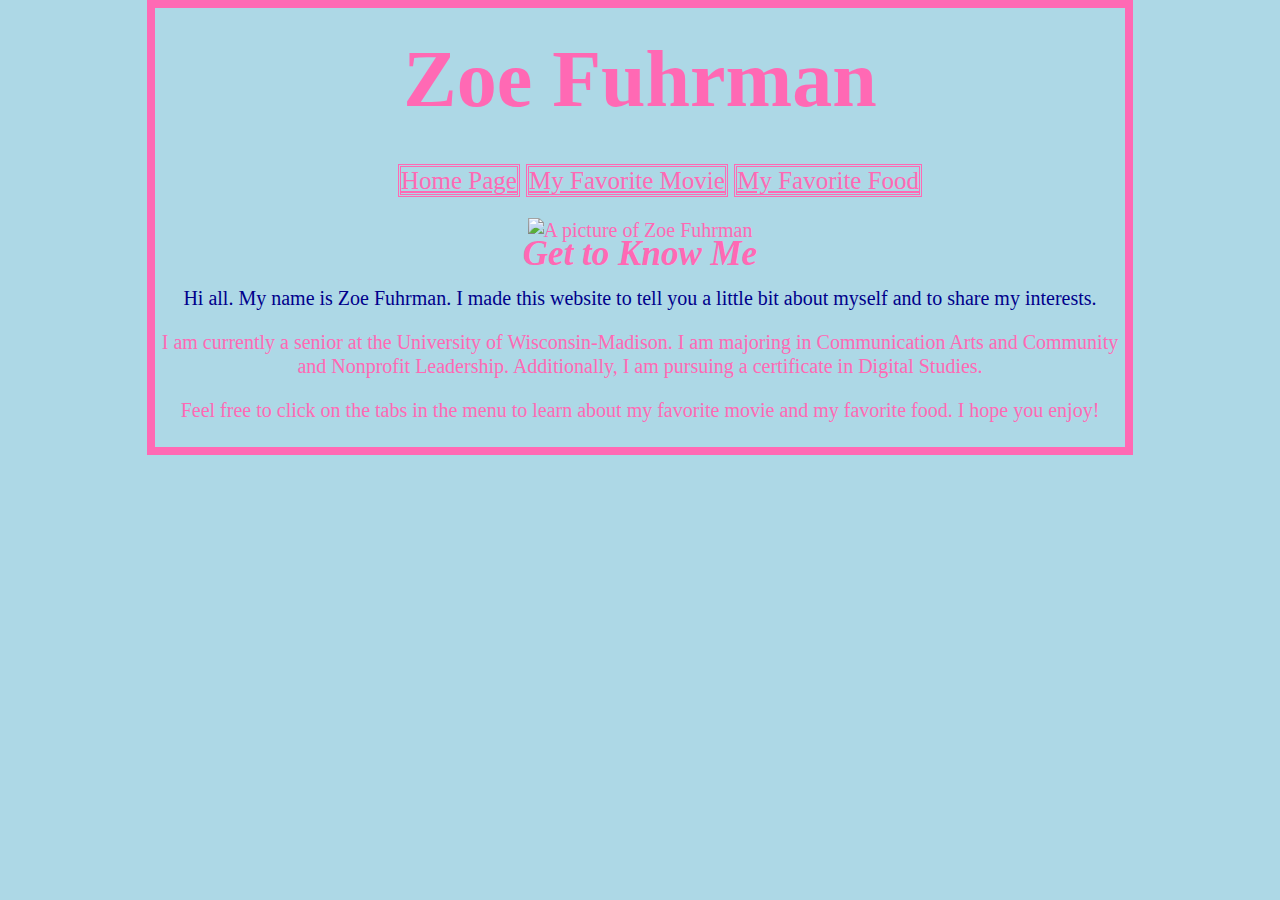
==== index.html @ 32ec1c4b "Add files via upload" ====
<!doctype html>
<html>
<head>
<meta charset="UTF-8">
<title>Zoe Fuhrman Website</title>
	
	<link href="zfcss.css" type="text/css" rel="stylesheet"> 
	
	<style> 
		img {
			max-width: 50%; 
		}
	
	</style>
</head>

<body>
	<header>
	<h1><h1>Zoe Fuhrman</h1></h1>
	</header>
	<main>
		<nav>
			<ul> 
				<li> <a href="index.html">Home Page</a></li>
				<li><a href="zffavoritemovie.html">My Favorite Movie</a></li>
				<li><a href="zffavoritefood.html">My Favorite Food</a></li>
			</ul>
		
		</nav>
	</main>
	


	
	<img src="351-selfie.jpg" alt="A picture of Zoe Fuhrman" class="selfie"> 
	
	<h2> Get to Know Me </h2>
	
<p style="color: darkblue;">Hi all. My name is Zoe Fuhrman. I made this website to tell you a little bit about myself and to share my interests.</p>
	
	<p> I am currently a senior at the University of Wisconsin-Madison. I am majoring in Communication Arts and Community and Nonprofit Leadership. Additionally, I am pursuing a certificate in Digital Studies.</p>
	<p> Feel free to click on the tabs in the menu to learn about my favorite movie and my favorite food. I hope you enjoy!</p>
	
</body>
</html>
---- zfcss.css ----
@charset "UTF-8";
/* CSS Document */

body { background-color: lightblue;
	color: hotpink;
	font-family: Baskerville, "Palatino Linotype", Palatino, "Century Schoolbook L", "Times New Roman", "serif";
font-size: 20px;
	width: 960px;
	padding: 5px;
	
	margin: auto;
	text-align:center;
	line-height: 1.2em;
	border: 8px solid;
}

header{
	width: 100%;
	margin: 0 auto;
	text-align: center;
	font-size: 40px;
	font-style: bold;
}
h2{ width:100%;
margin: 0 auto;
text-align: center;
font-size: 35px;
font-family: "Palatino";
font-style: italic; 
}

nav {
	font-size: 25px;
	align-content: center;
	margin:auto;
	text-align: center;
	padding: auto; 
		
}

main{ 
}

nav li {
	display: inline; 
	margin-left: auto;
	margin-right: auto;
	border-style: double;
	align-content: center;
	background-color: lightblue;
	border-color: hotpink;
	color: hotpink; 
	text-decoration-style: bold;	
	
}
p.normal {text-style: bold}

p{ align-content: center;
	
}

a:link{ color: hotpink; }
a:visited{color: seagreen;}
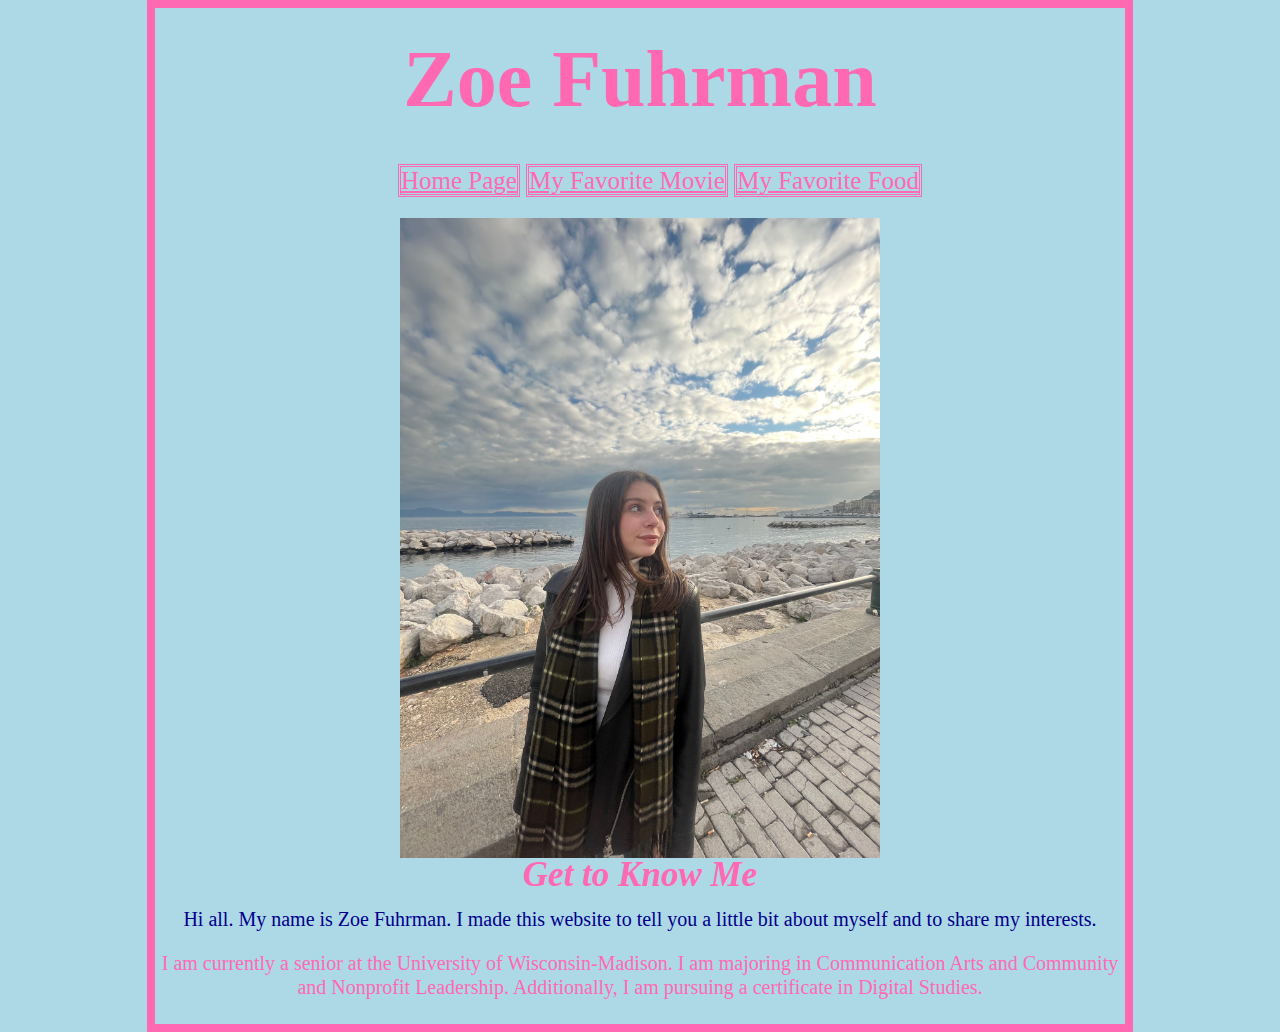
==== commit 3d3dafe1: "Add files via upload" ====
--- a/index.html
+++ b/index.html
@@ -39,7 +39,7 @@
 <p style="color: darkblue;">Hi all. My name is Zoe Fuhrman. I made this website to tell you a little bit about myself and to share my interests.</p>
 	
 	<p> I am currently a senior at the University of Wisconsin-Madison. I am majoring in Communication Arts and Community and Nonprofit Leadership. Additionally, I am pursuing a certificate in Digital Studies.</p>
-	<p> Feel free to click on the tabs in the menu to learn about my favorite movie and my favorite food. I hope you enjoy!</p>
+	<p style="color: darkblue> Feel free to click on the tabs in the menu to learn about my favorite movie and my favorite food. I hope you enjoy!</p>
 	
 </body>
 </html>
